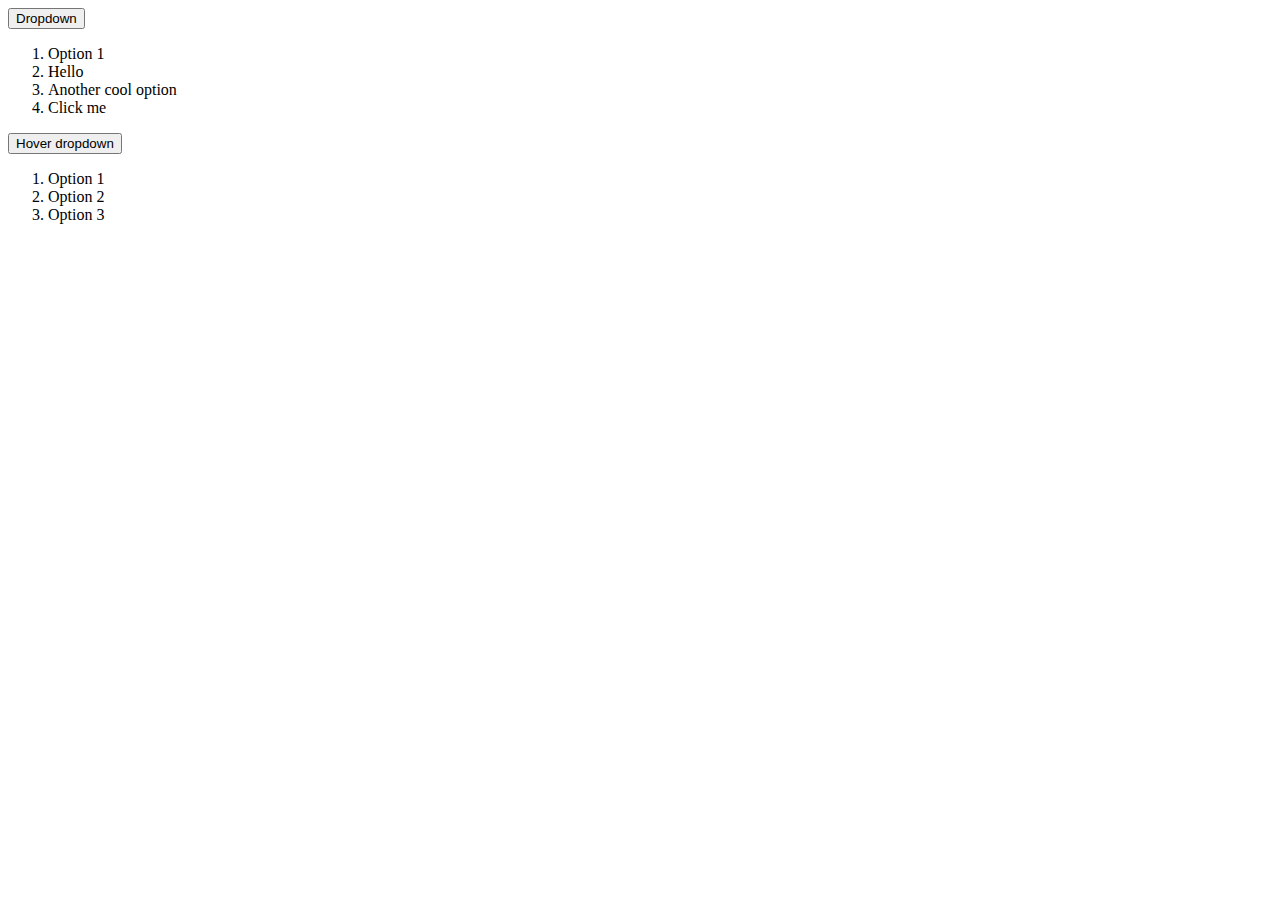
==== src/index.html @ a6fbbe2d "Initial setup" ====
<!DOCTYPE html>
<html lang="en">

<head>
    <meta charset="UTF-8" />
    <meta name="viewport" content="width=device-width, initial-scale=1.0" />
    <title>Dropdown Carousel</title>
</head>

<body>
    <div class="dropdown">
        <button>Dropdown</button>
        <ol>
            <li>Option 1</li>
            <li>Hello</li>
            <li>Another cool option</li>
            <li>Click me</li>
        </ol>
    </div>

    <div class="dropdown">
        <button>Hover dropdown</button>
        <ol>
            <li>Option 1</li>
            <li>Option 2</li>
            <li>Option 3</li>
        </ol>
    </div>
</body>

</html>
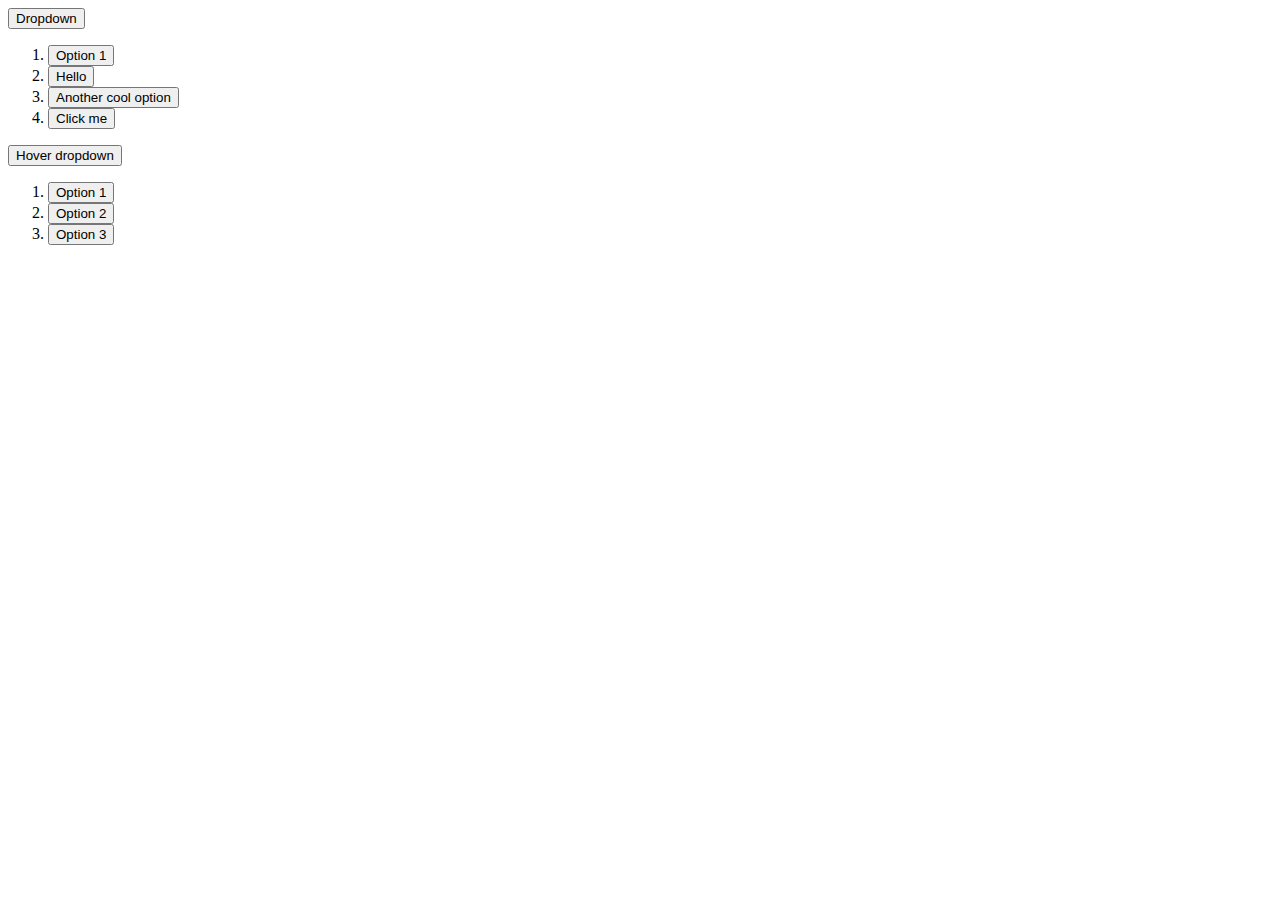
==== commit 2de23afe: "Set up wrappers" ====
--- a/src/index.html
+++ b/src/index.html
@@ -8,24 +8,30 @@
 </head>
 
 <body>
-    <div class="dropdown">
-        <button>Dropdown</button>
-        <ol>
-            <li>Option 1</li>
-            <li>Hello</li>
-            <li>Another cool option</li>
-            <li>Click me</li>
-        </ol>
-    </div>
+    <section id="dropdowns">
+        <div class="dropdown-wrapper">
+            <button id="dropdown-button">Dropdown</button>
+            <ol class="dropdown-options">
+                <li><button>Option 1</button></li>
+                <li><button>Hello</button></li>
+                <li><button>Another cool option</button></li>
+                <li><button>Click me</button></li>
+            </ol>
+        </div>
 
-    <div class="dropdown">
-        <button>Hover dropdown</button>
-        <ol>
-            <li>Option 1</li>
-            <li>Option 2</li>
-            <li>Option 3</li>
-        </ol>
-    </div>
+        <div class="dropdown-wrapper dropdown-hover">
+            <button id="dropdown-hover-button">Hover dropdown</button>
+            <ol class="dropdown-options">
+                <li><button>Option 1</button></li>
+                <li><button>Option 2</button></li>
+                <li><button>Option 3</button></li>
+            </ol>
+        </div>
+    </section>
+
+    <section id="carousel">
+        <div class="carousel-wrapper"></div>
+    </section>
 </body>
 
 </html>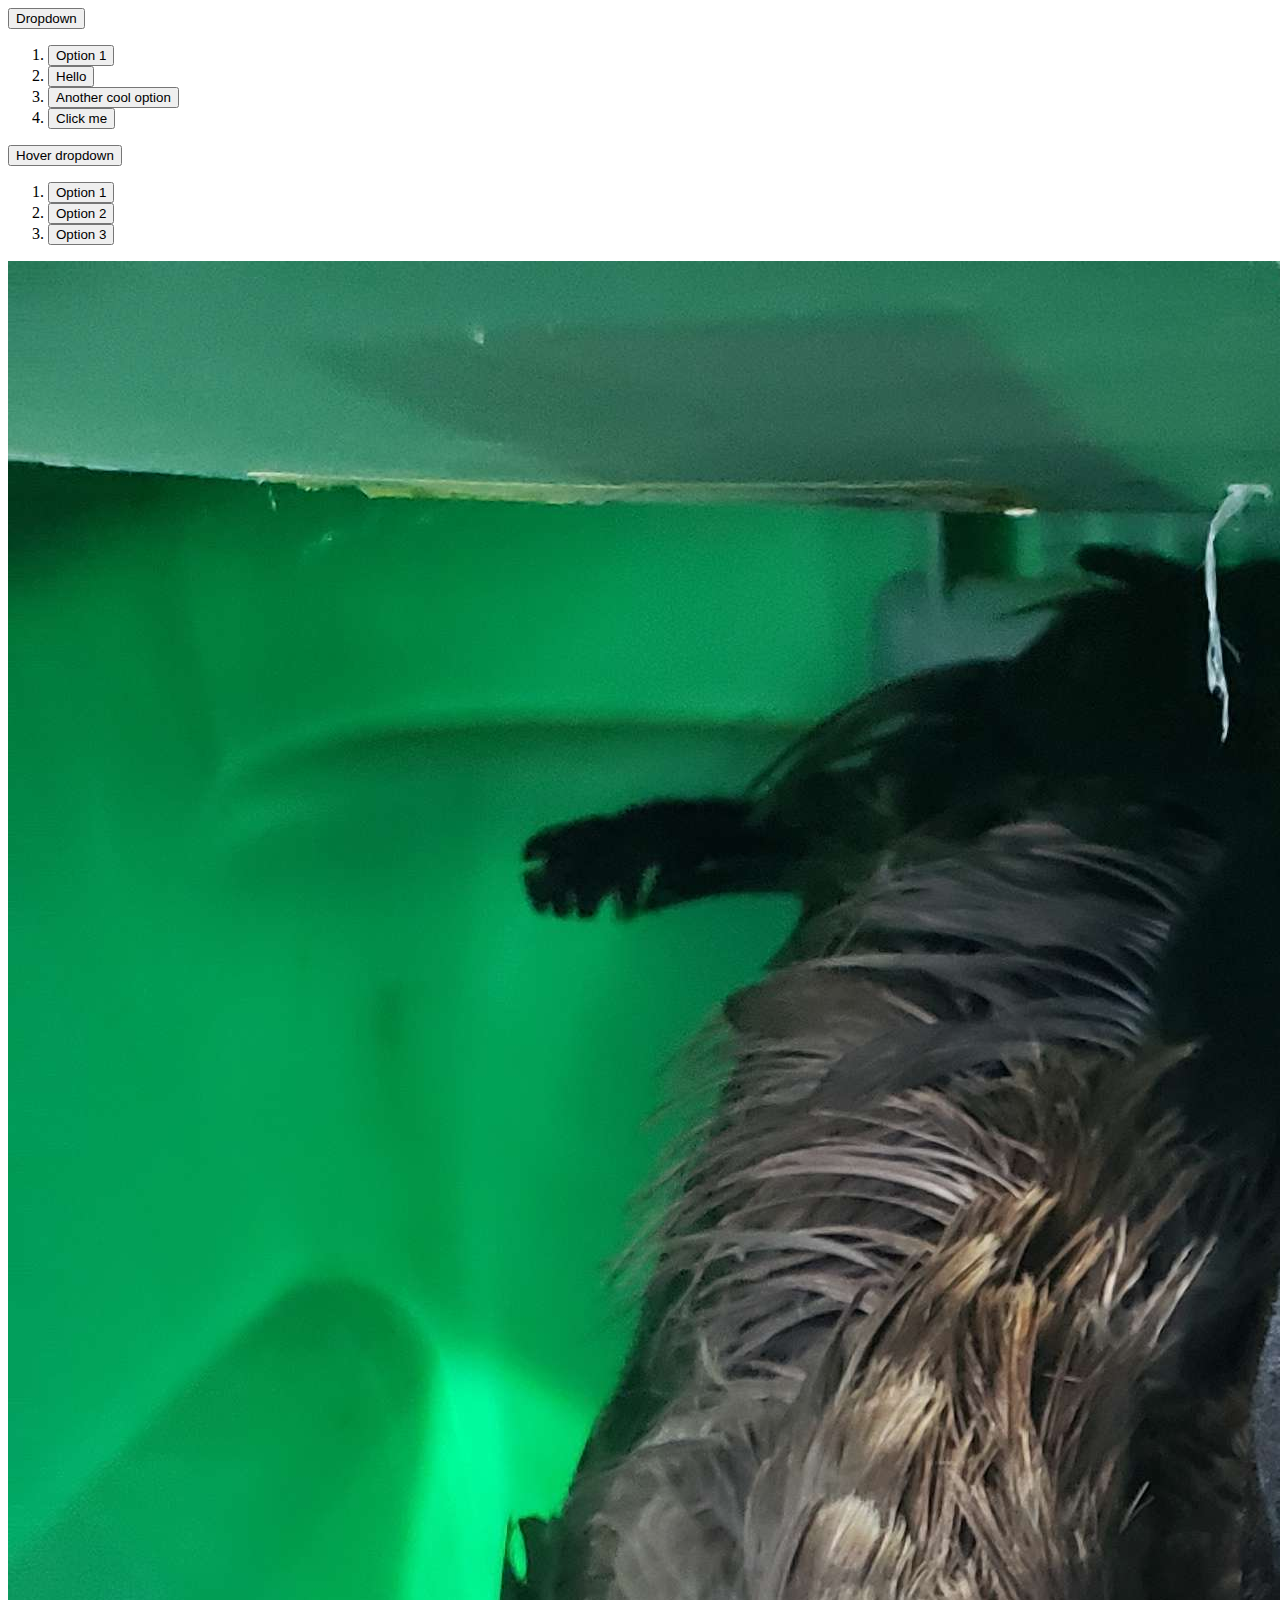
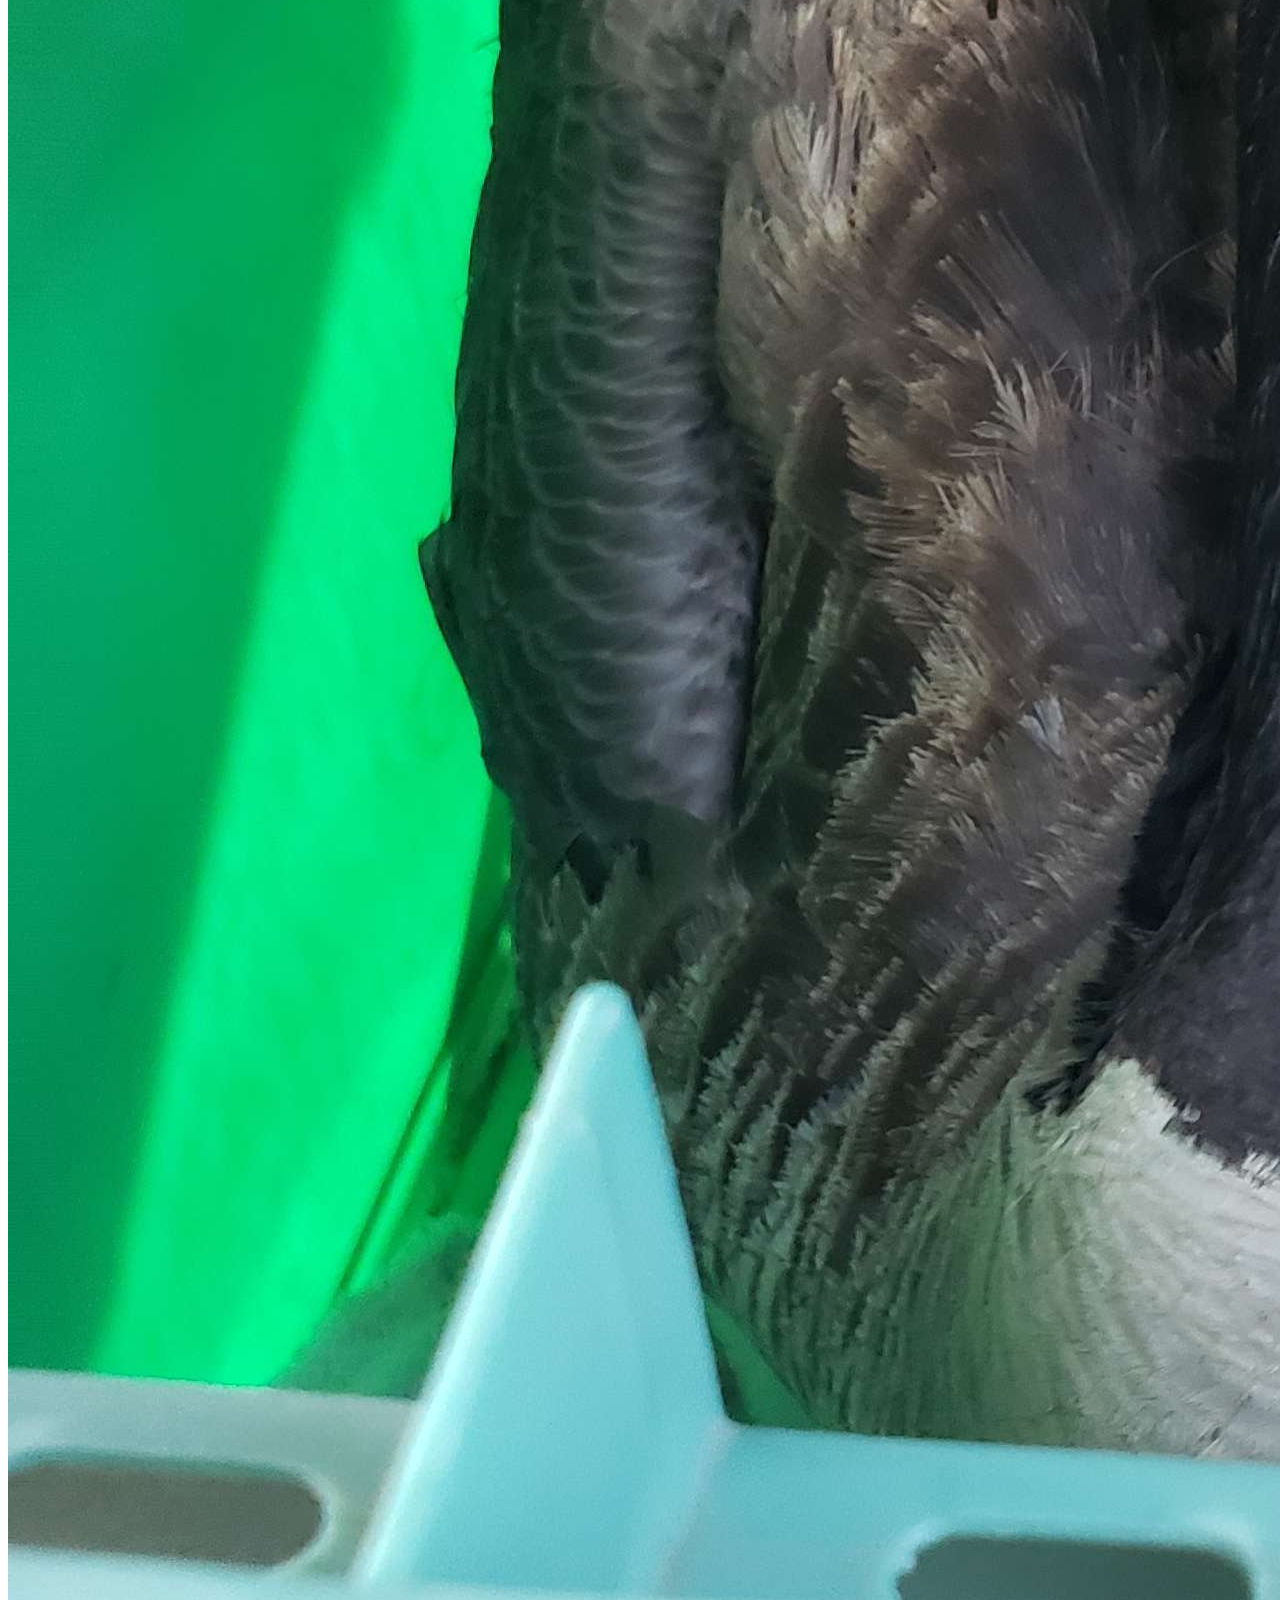
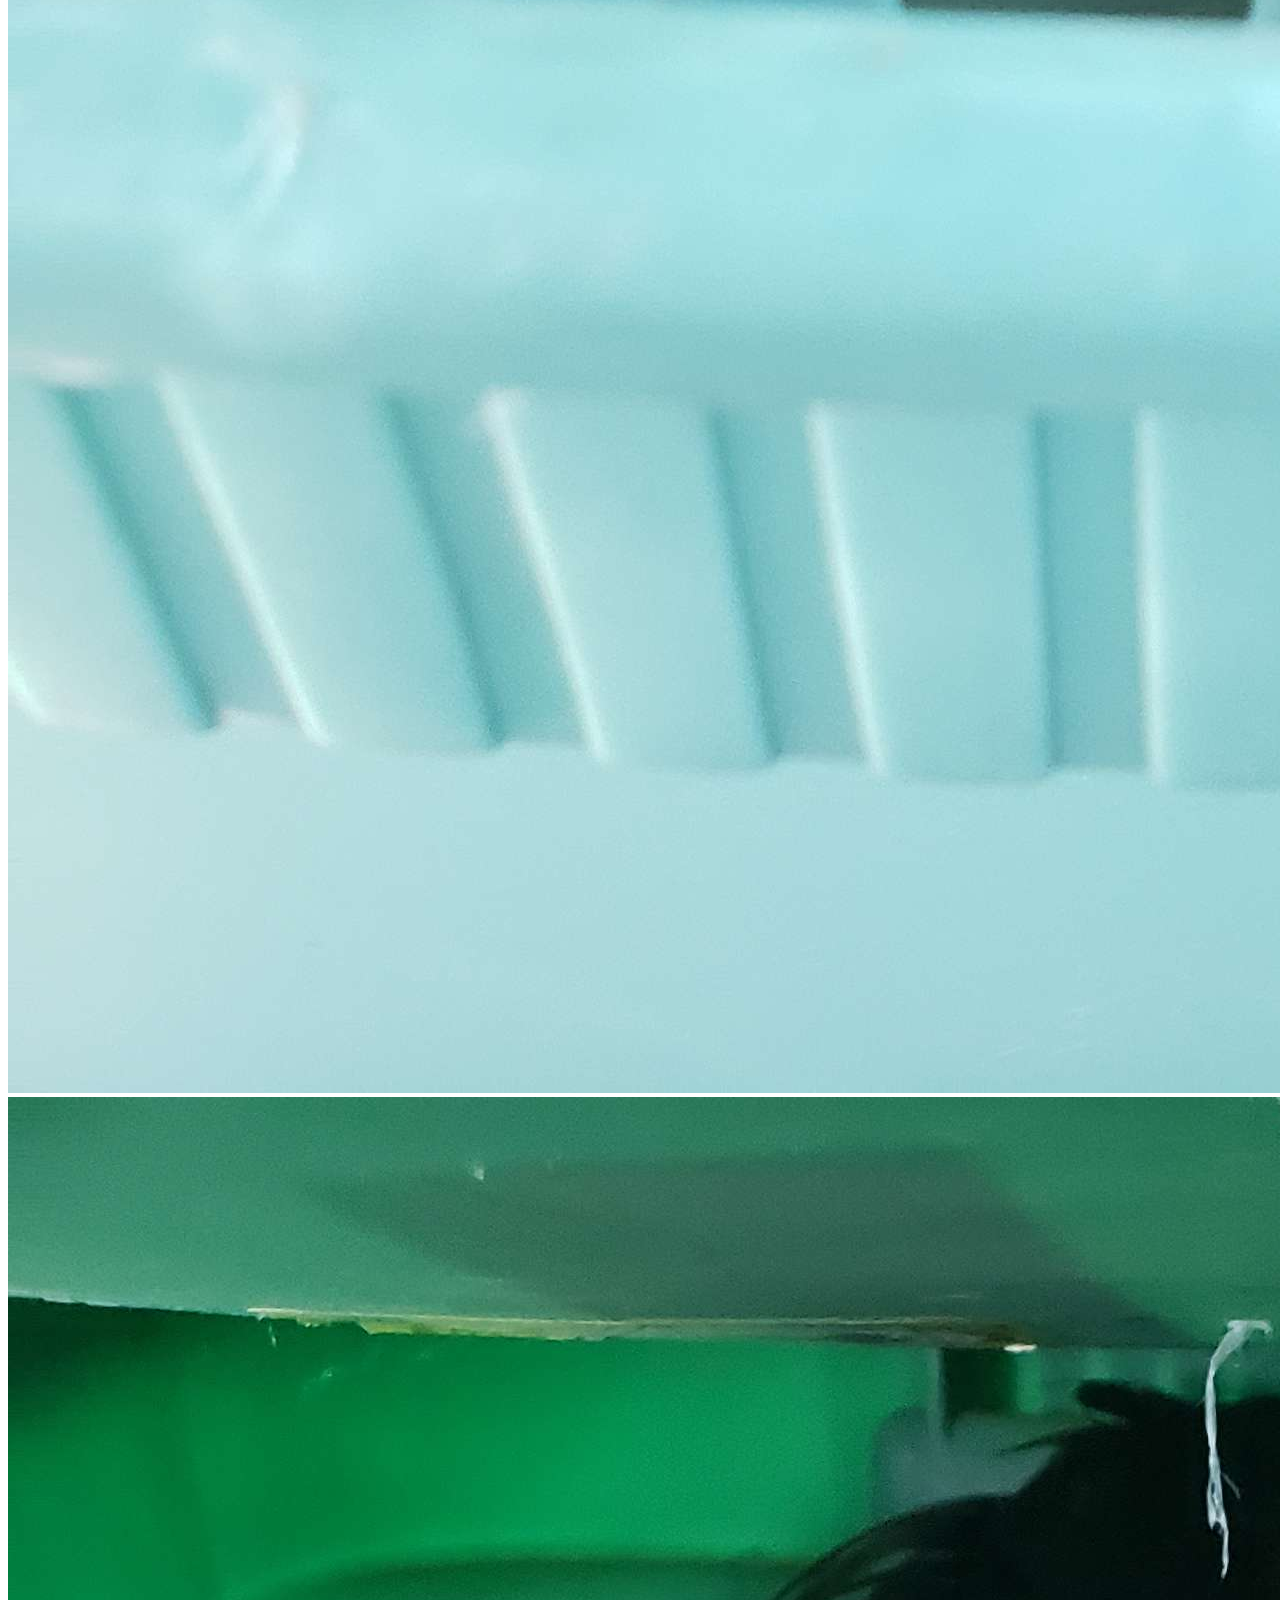
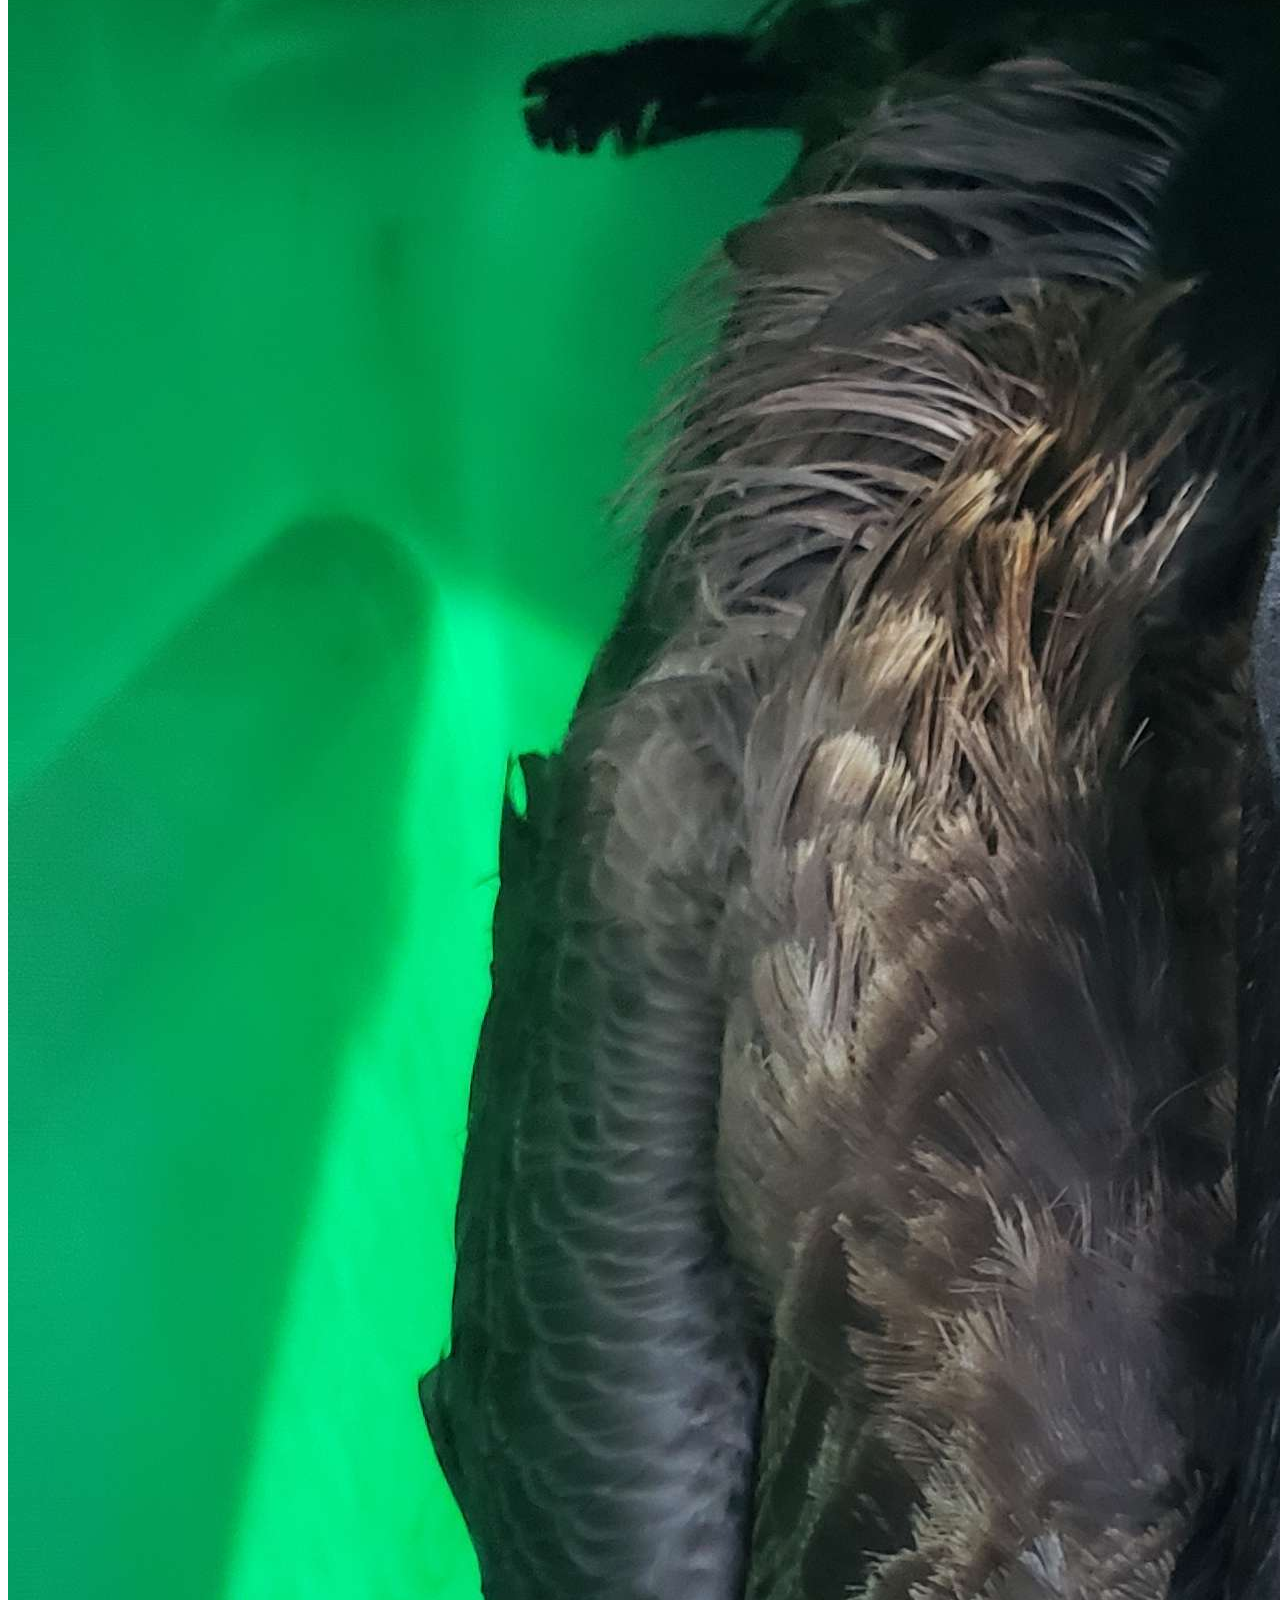
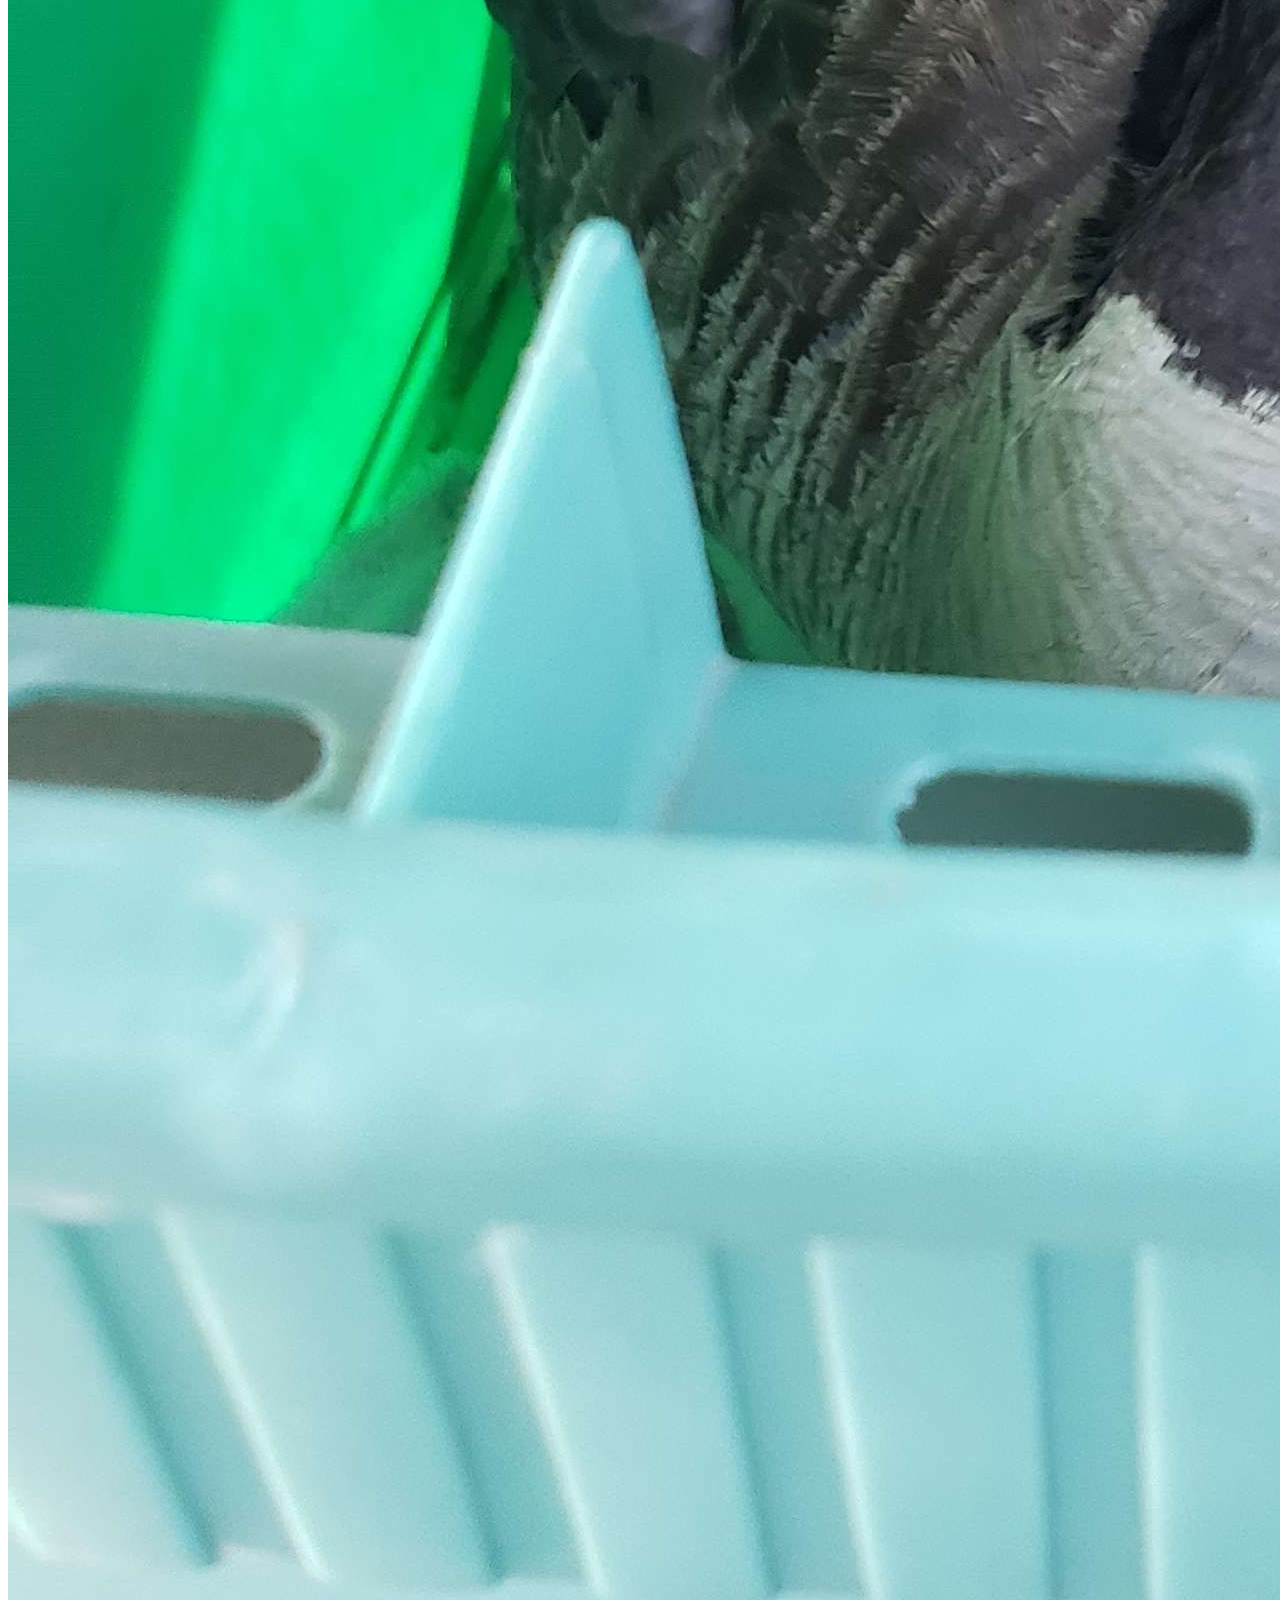
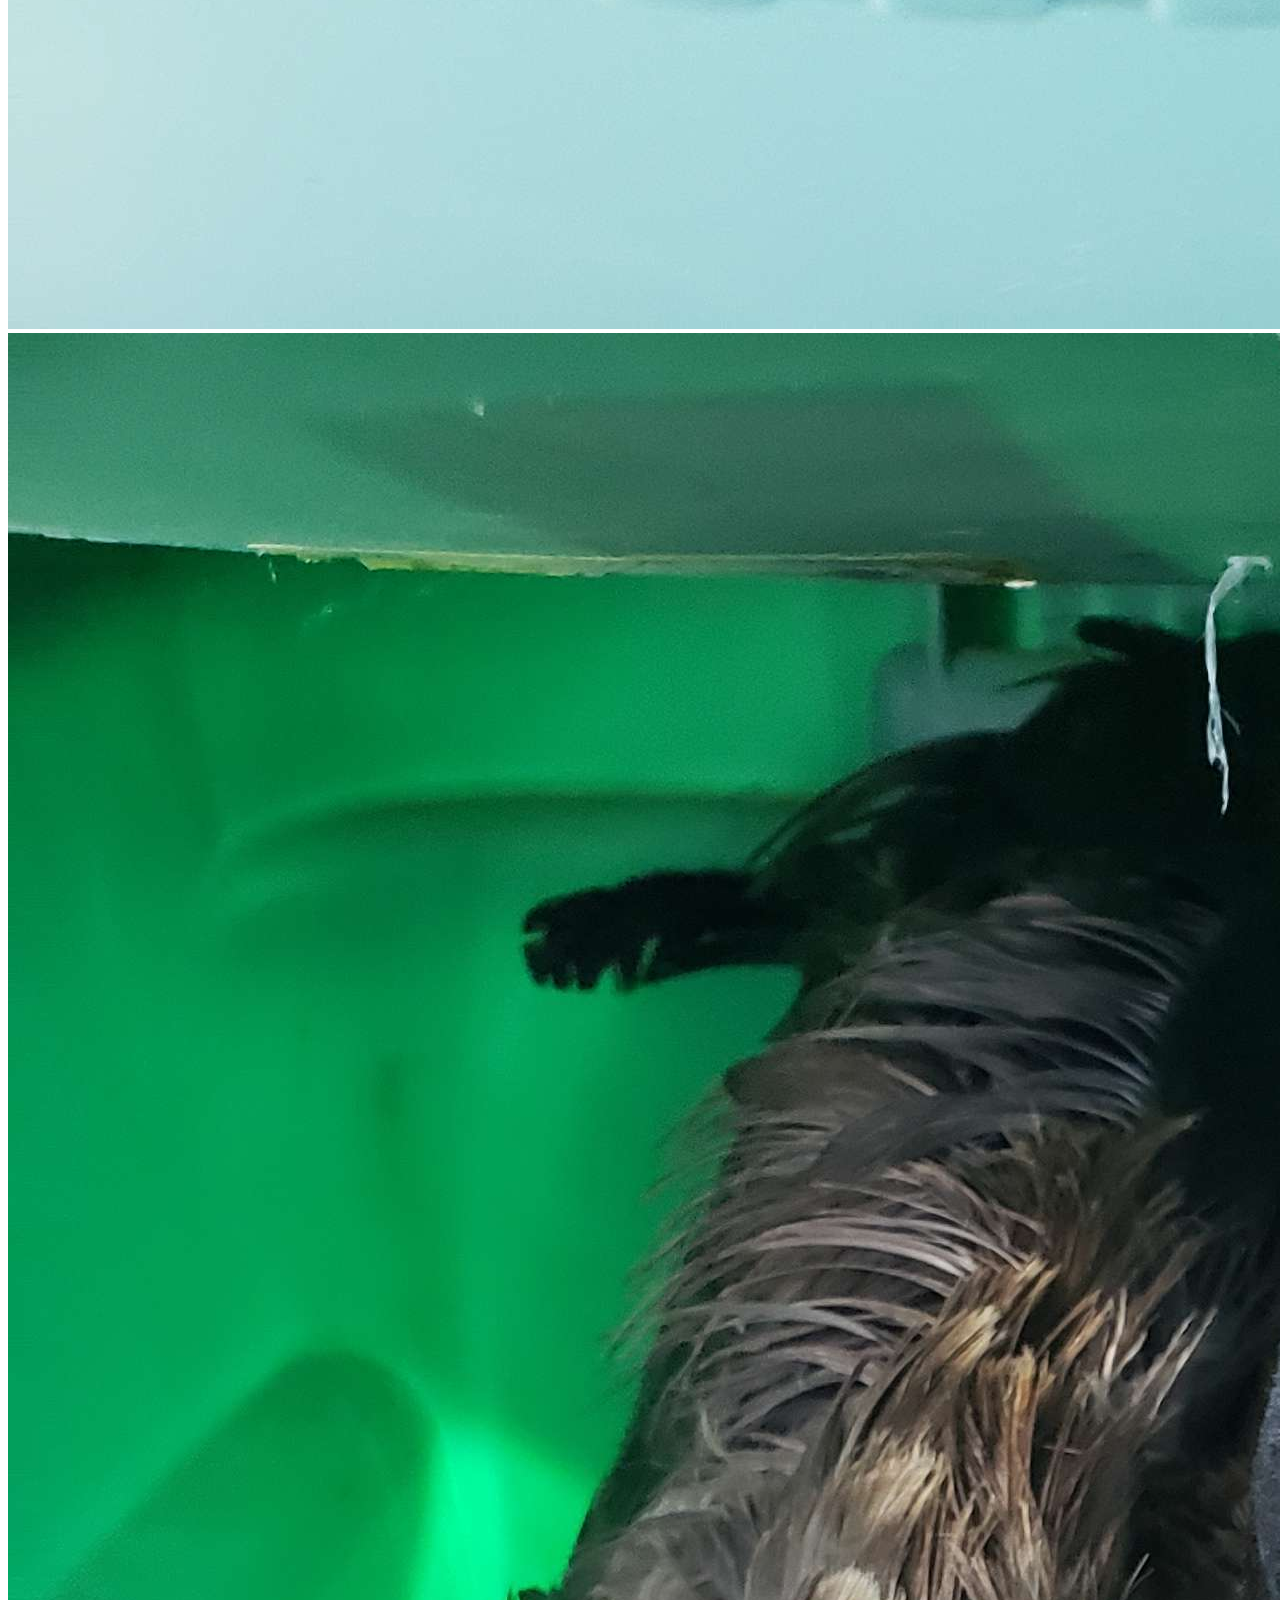
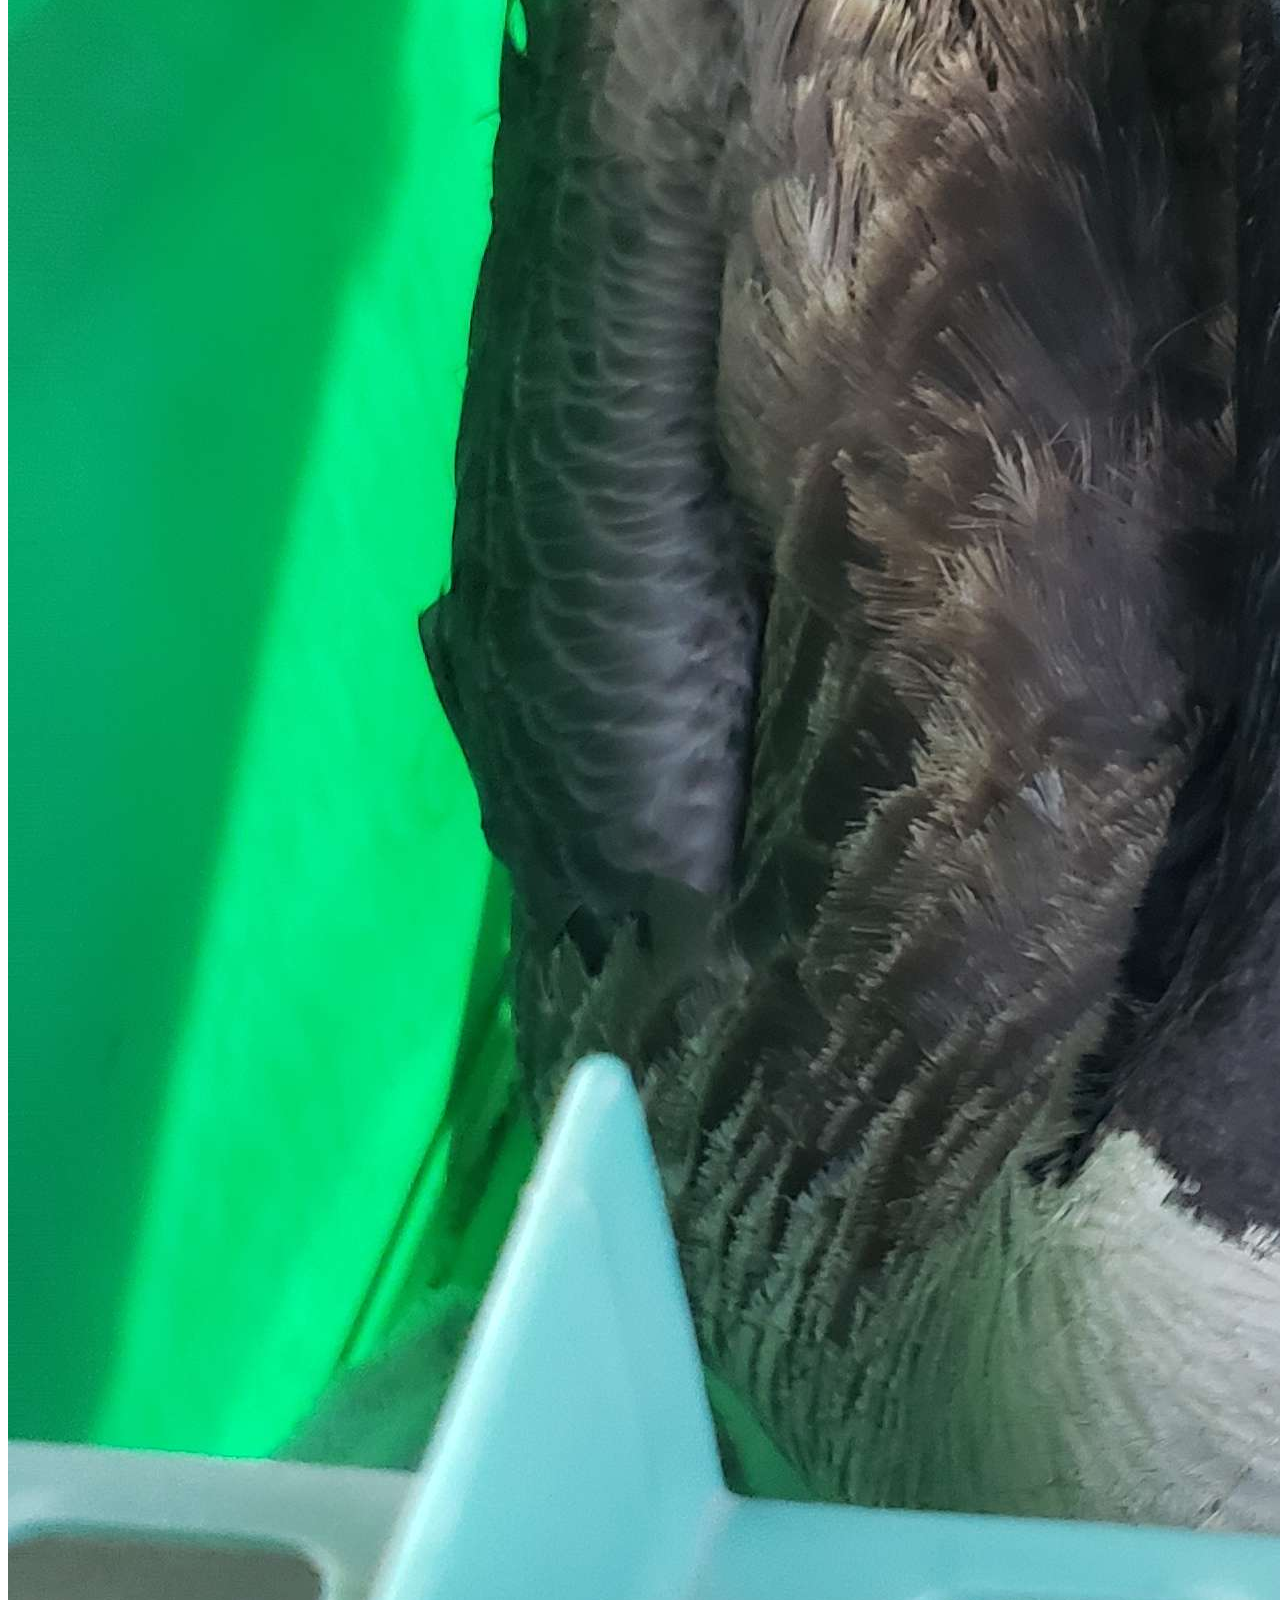
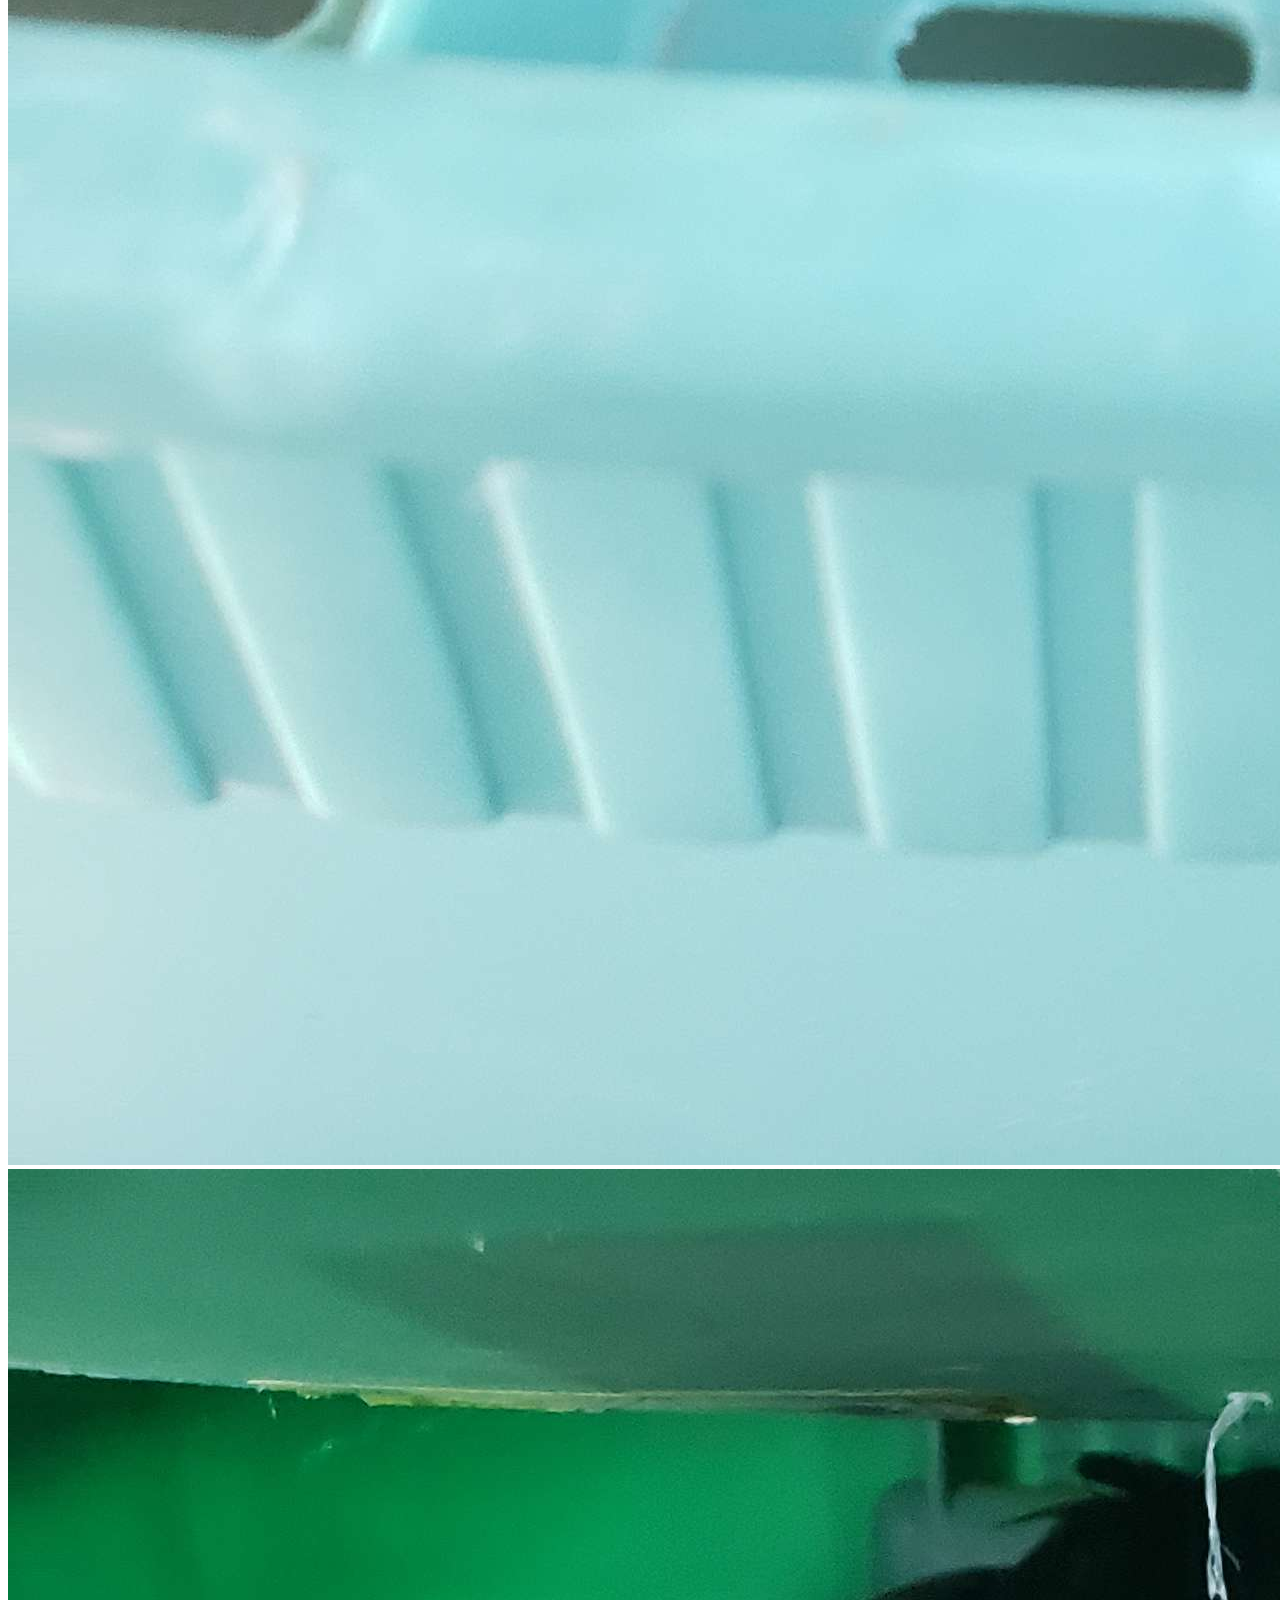
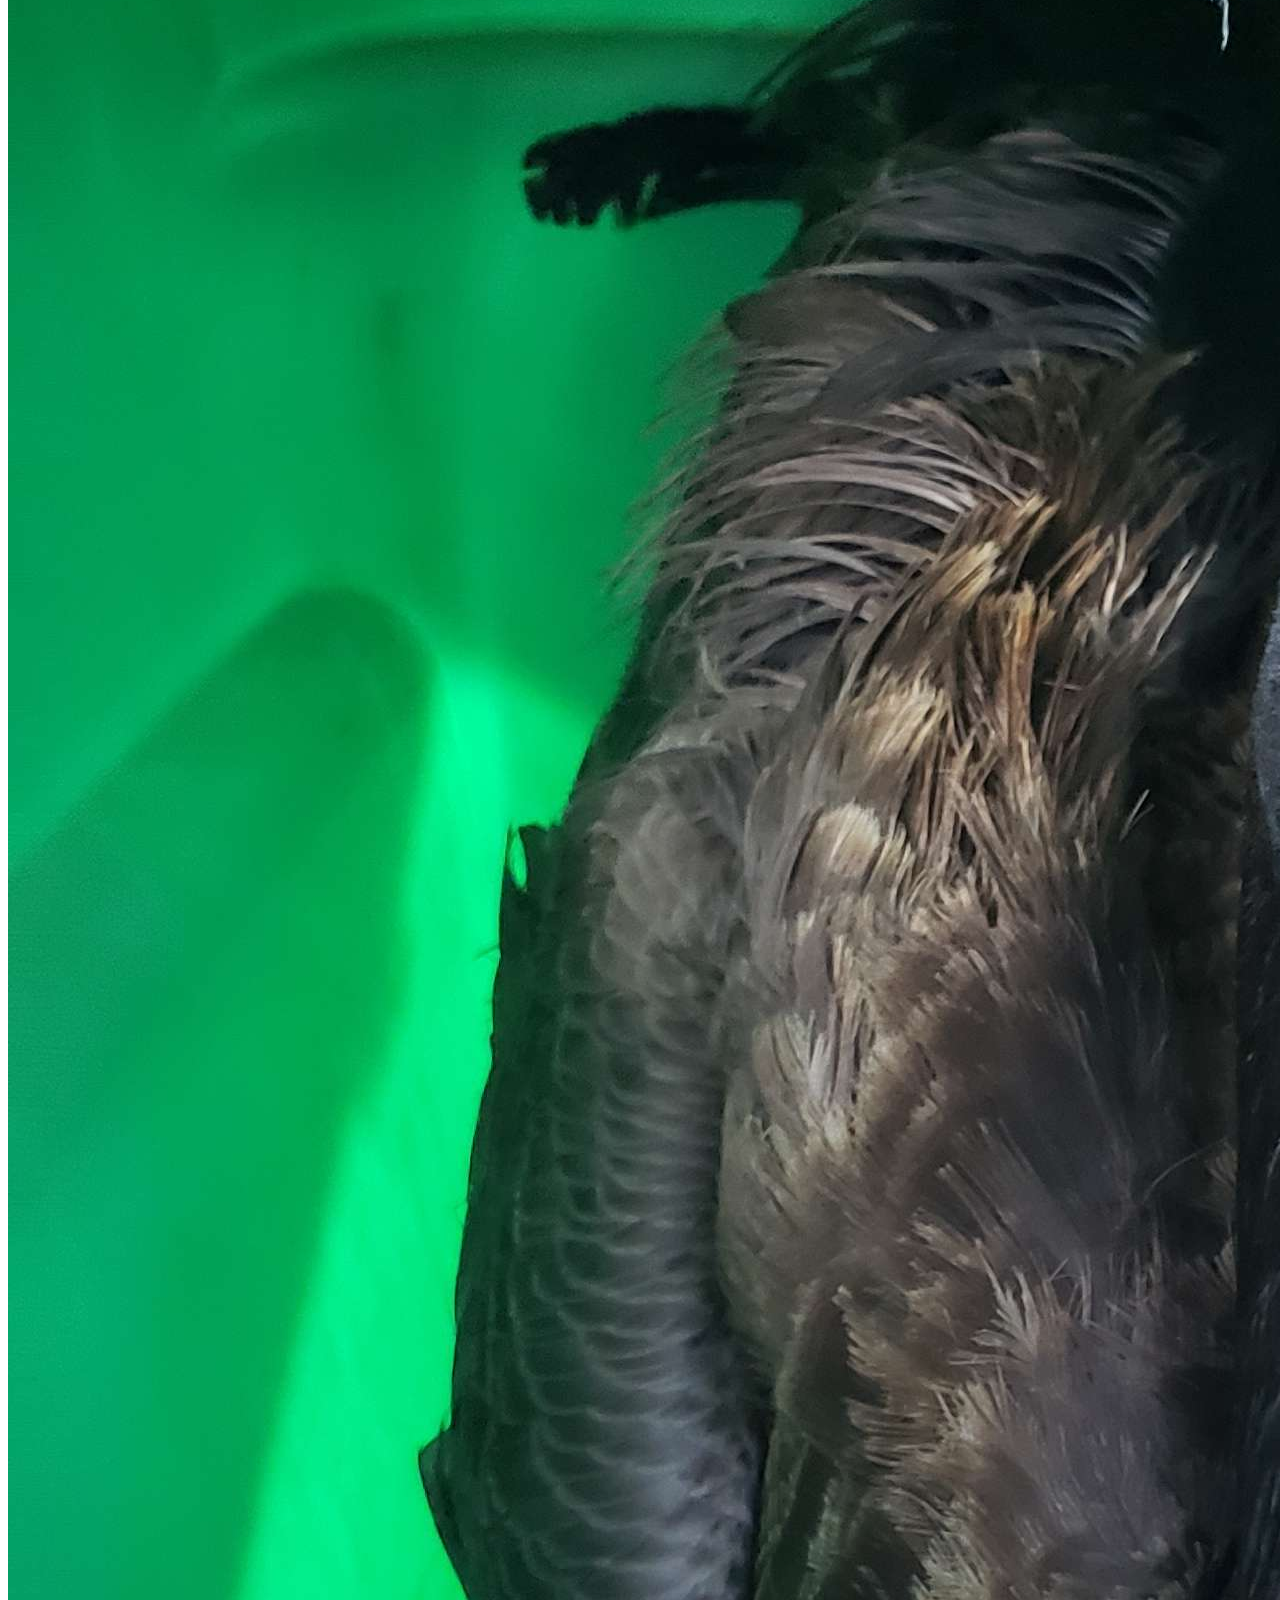
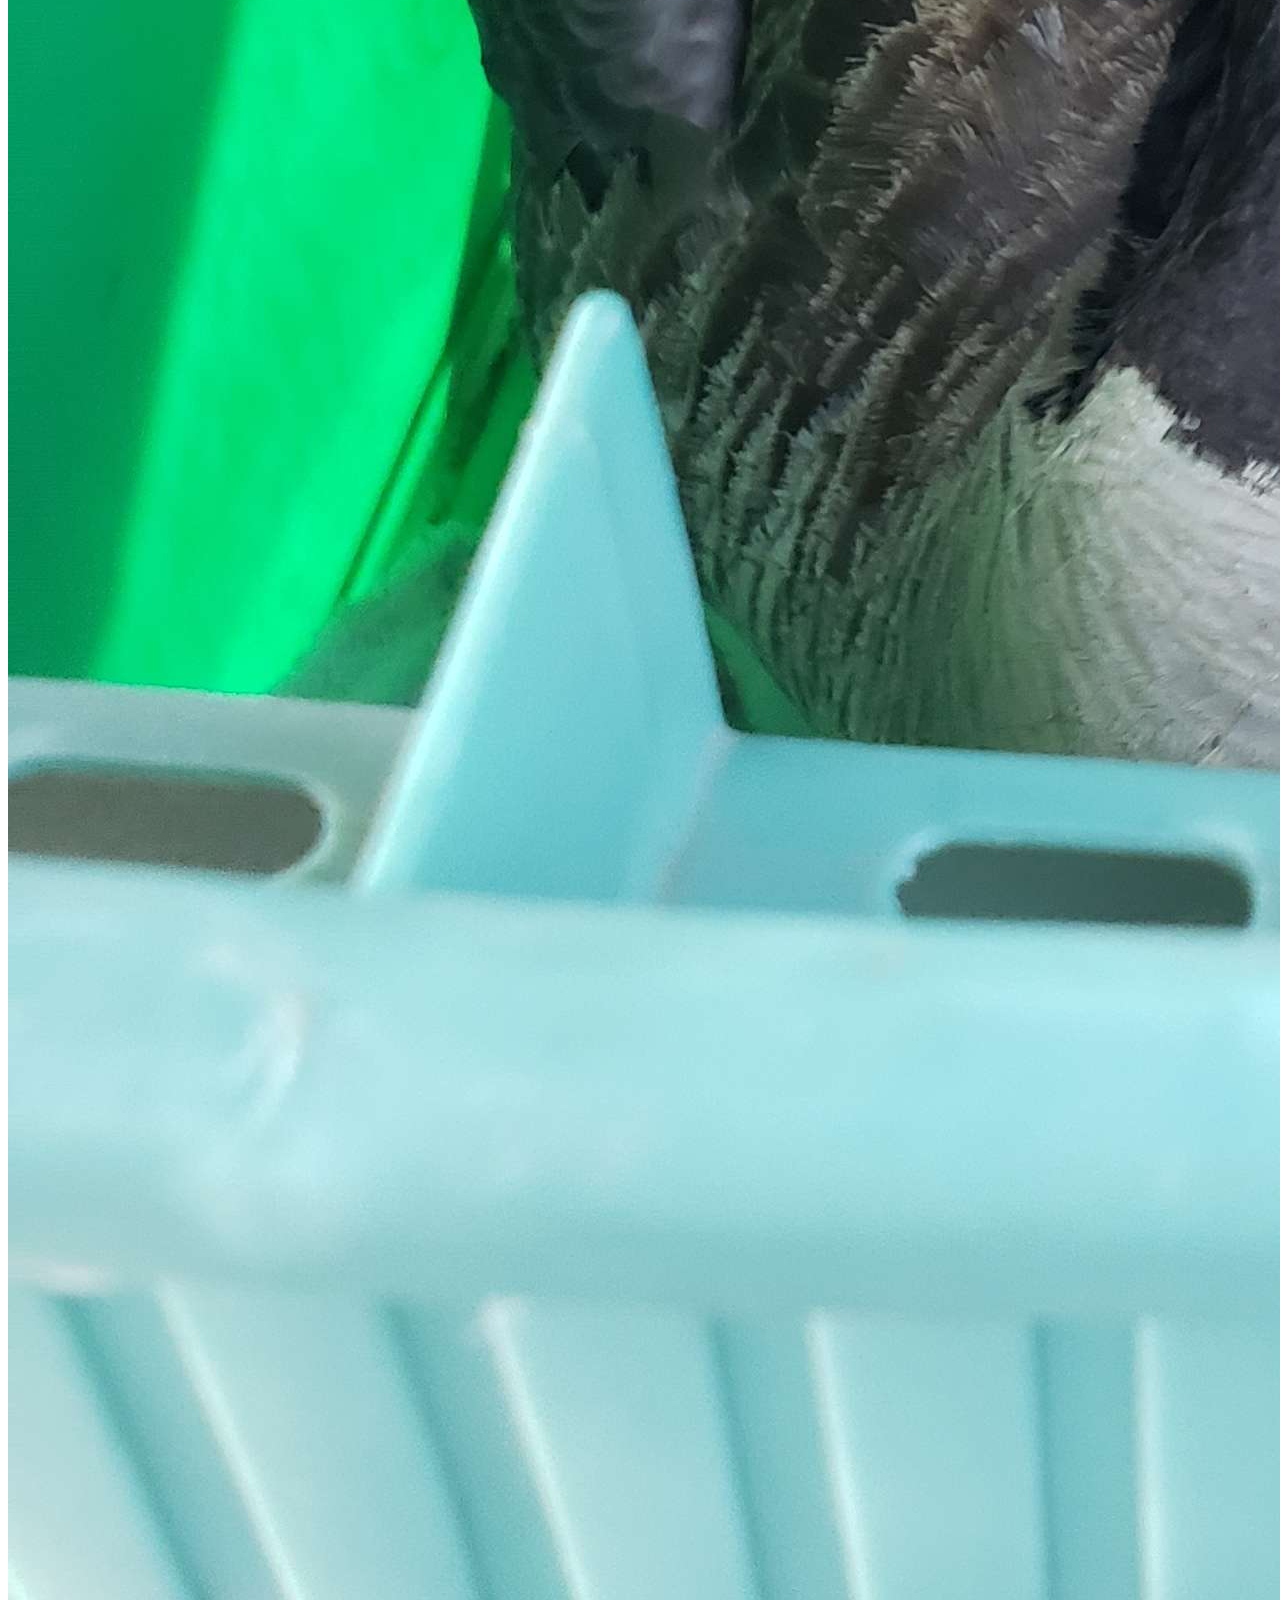
==== commit 6d7907b8: "Add Carousel skeleton, placeholder images" ====
--- a/src/index.html
+++ b/src/index.html
@@ -10,27 +10,34 @@
 <body>
     <section id="dropdowns">
         <div class="dropdown-wrapper">
-            <button id="dropdown-button">Dropdown</button>
-            <ol class="dropdown-options">
-                <li><button>Option 1</button></li>
-                <li><button>Hello</button></li>
-                <li><button>Another cool option</button></li>
-                <li><button>Click me</button></li>
+            <button>Dropdown</button>
+            <ol>
+                <li><button><img class="placeholder-icon">Option 1</button></li>
+                <li><button><img class="placeholder-icon">Hello</button></li>
+                <li><button><img class="placeholder-icon">Another cool option</button></li>
+                <li><button><img class="placeholder-icon">Click me</button></li>
             </ol>
         </div>
 
-        <div class="dropdown-wrapper dropdown-hover">
-            <button id="dropdown-hover-button">Hover dropdown</button>
-            <ol class="dropdown-options">
-                <li><button>Option 1</button></li>
-                <li><button>Option 2</button></li>
-                <li><button>Option 3</button></li>
+        <div class="dropdown-wrapper">
+            <button>Hover dropdown</button>
+            <ol>
+                <li><button><img class="placeholder-icon">Option 1</button></li>
+                <li><button><img class="placeholder-icon">Option 2</button></li>
+                <li><button><img class="placeholder-icon">Option 3</button></li>
             </ol>
         </div>
     </section>
 
     <section id="carousel">
-        <div class="carousel-wrapper"></div>
+        <div class="carousel-wrapper">
+            <img src="./img/1.jpg" alt="">
+            <img src="./img/2.jpg" alt="">
+            <img src="./img/3.jpg" alt="">
+            <img src="./img/4.jpg" alt="">
+            <img src="./img/5.jgp" alt="">
+            <img src="./img/6.jpg" alt="">
+        </div>
     </section>
 </body>
 
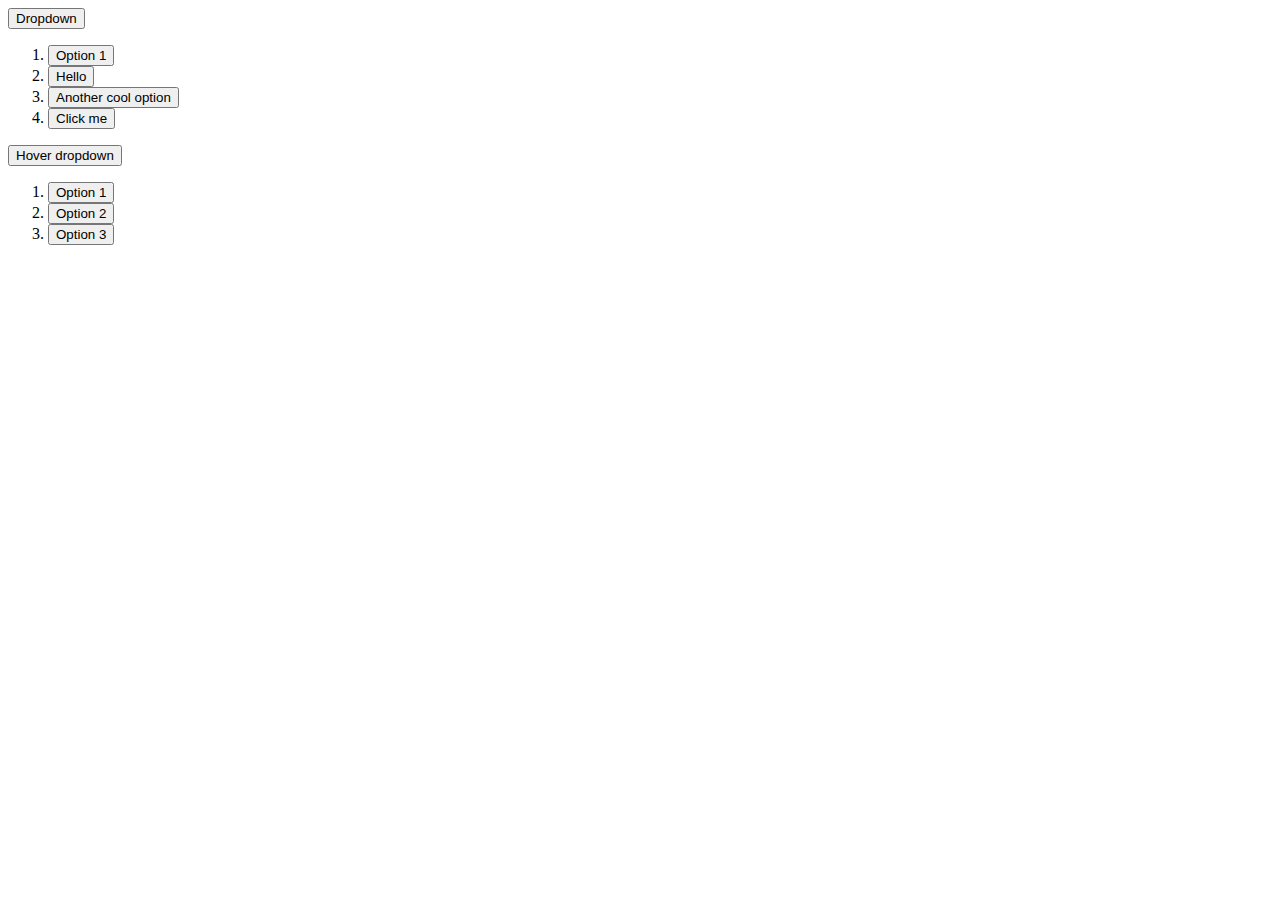
==== commit 0739ebe4: "Separate js and css of dropdown, add carousel boilerplate" ====
--- a/src/index.html
+++ b/src/index.html
@@ -30,14 +30,7 @@
     </section>
 
     <section id="carousel">
-        <div class="carousel-wrapper">
-            <img src="./img/1.jpg" alt="">
-            <img src="./img/2.jpg" alt="">
-            <img src="./img/3.jpg" alt="">
-            <img src="./img/4.jpg" alt="">
-            <img src="./img/5.jgp" alt="">
-            <img src="./img/6.jpg" alt="">
-        </div>
+        <div class="carousel-wrapper"></div>
     </section>
 </body>
 
